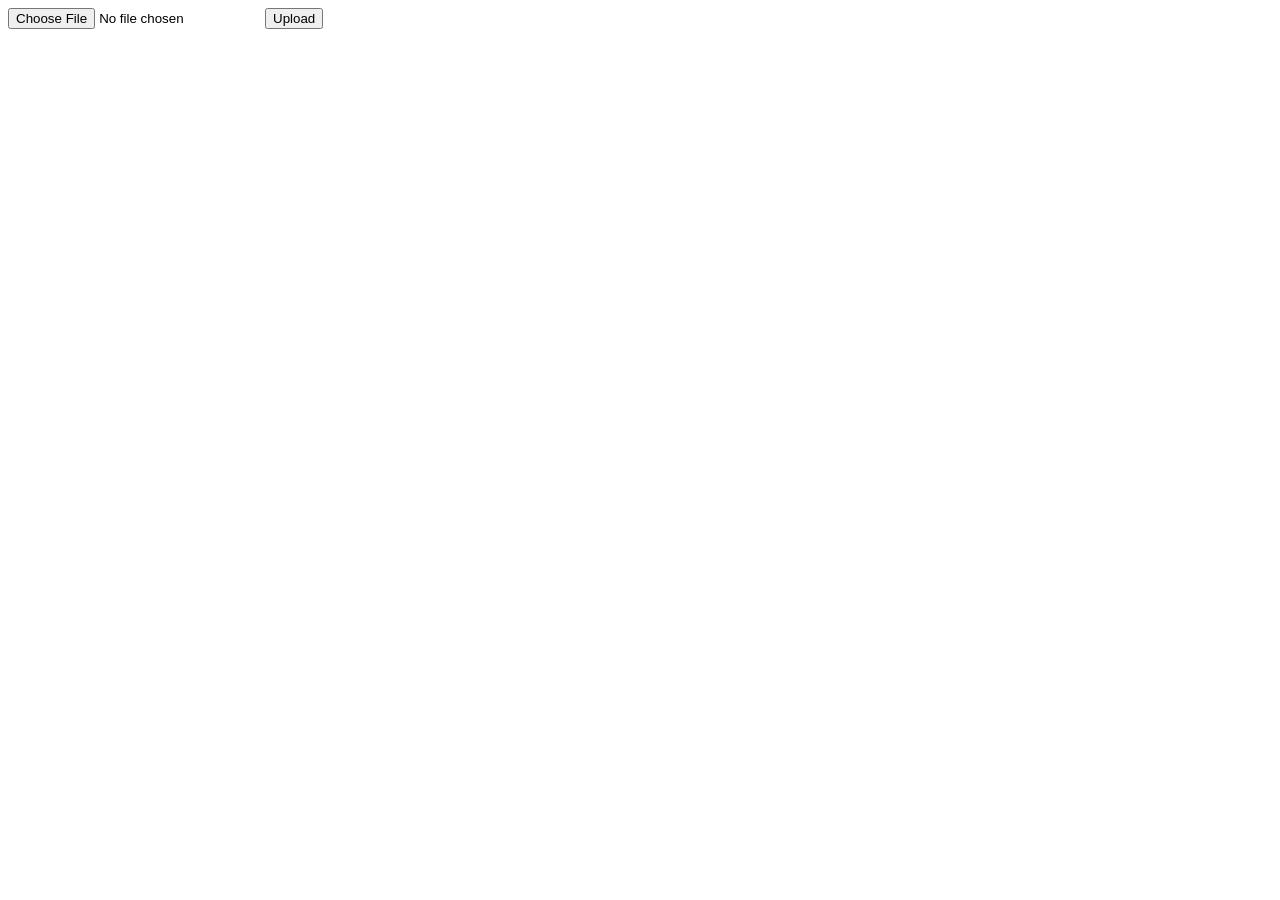
==== templates/cat.html @ 4bf95df8 "first commit" ====
<!DOCTYPE html>
<html lang="en">
<head>
    <meta charset="UTF-8">
    <title>Title</title>
</head>
<body>
    <form action = "/cat" method = "post" enctype="multipart/form-data">
        <input type="file" name="file" accept="image/*" required="required"/>
        <input type = "submit" value="Upload">
    </form>
</body>
</html>
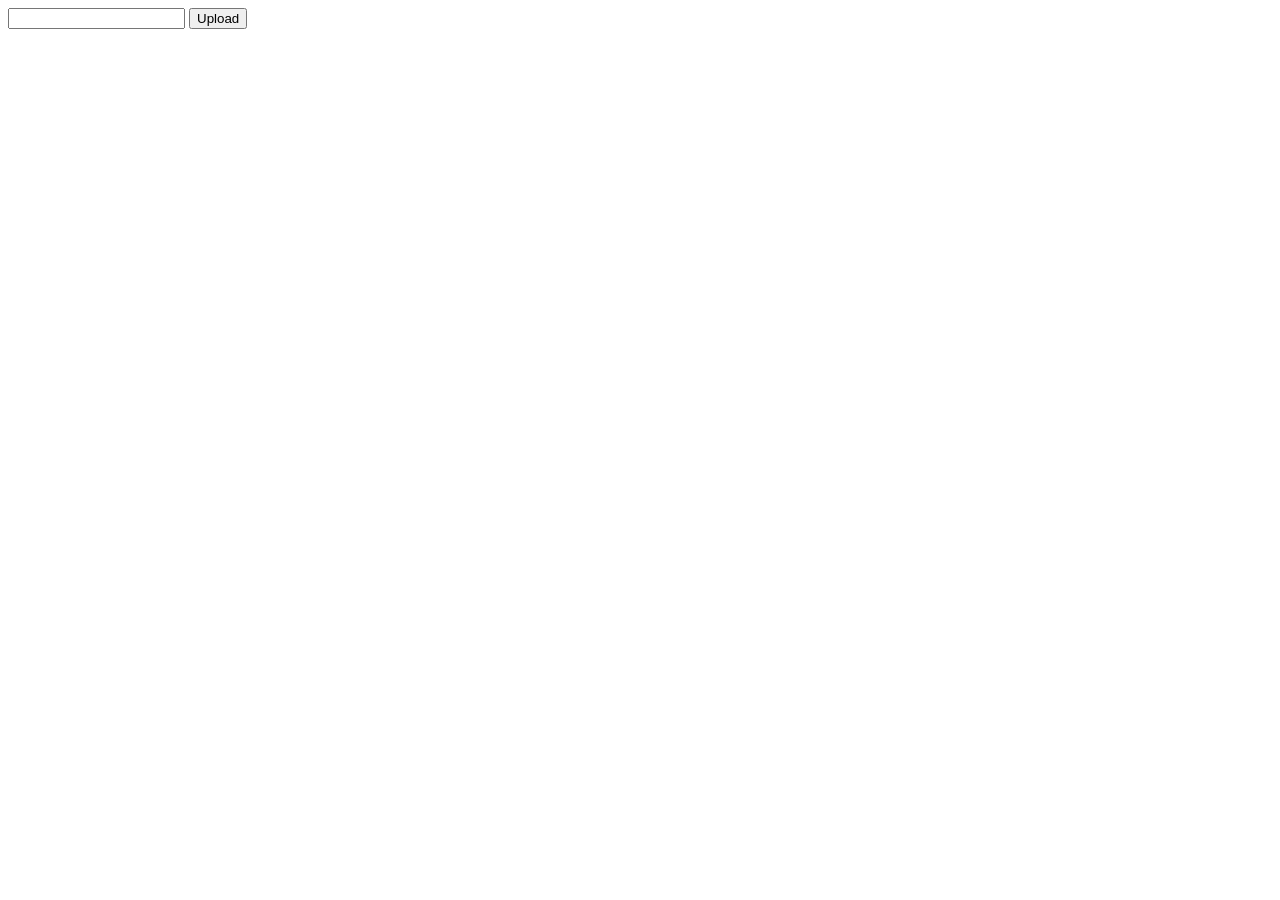
==== commit d3ef0ce8: "first commit" ====
--- a/templates/cat.html
+++ b/templates/cat.html
@@ -3,11 +3,12 @@
 <head>
     <meta charset="UTF-8">
     <title>Title</title>
+    <link rel="stylesheet" type="text/css" href="{{ url_for('static', filename='styles/style.css')}}">
 </head>
 <body>
-    <form action = "/cat" method = "post" enctype="multipart/form-data">
-        <input type="file" name="file" accept="image/*" required="required"/>
-        <input type = "submit" value="Upload">
+    <form class='form-group' method = "post" enctype="multipart/form-data">
+        <input class='form-button' type="text" name="file" required="required"/>
+        <button class="form-button" type = "submit" value="Upload">Upload</button>
     </form>
 </body>
 </html>
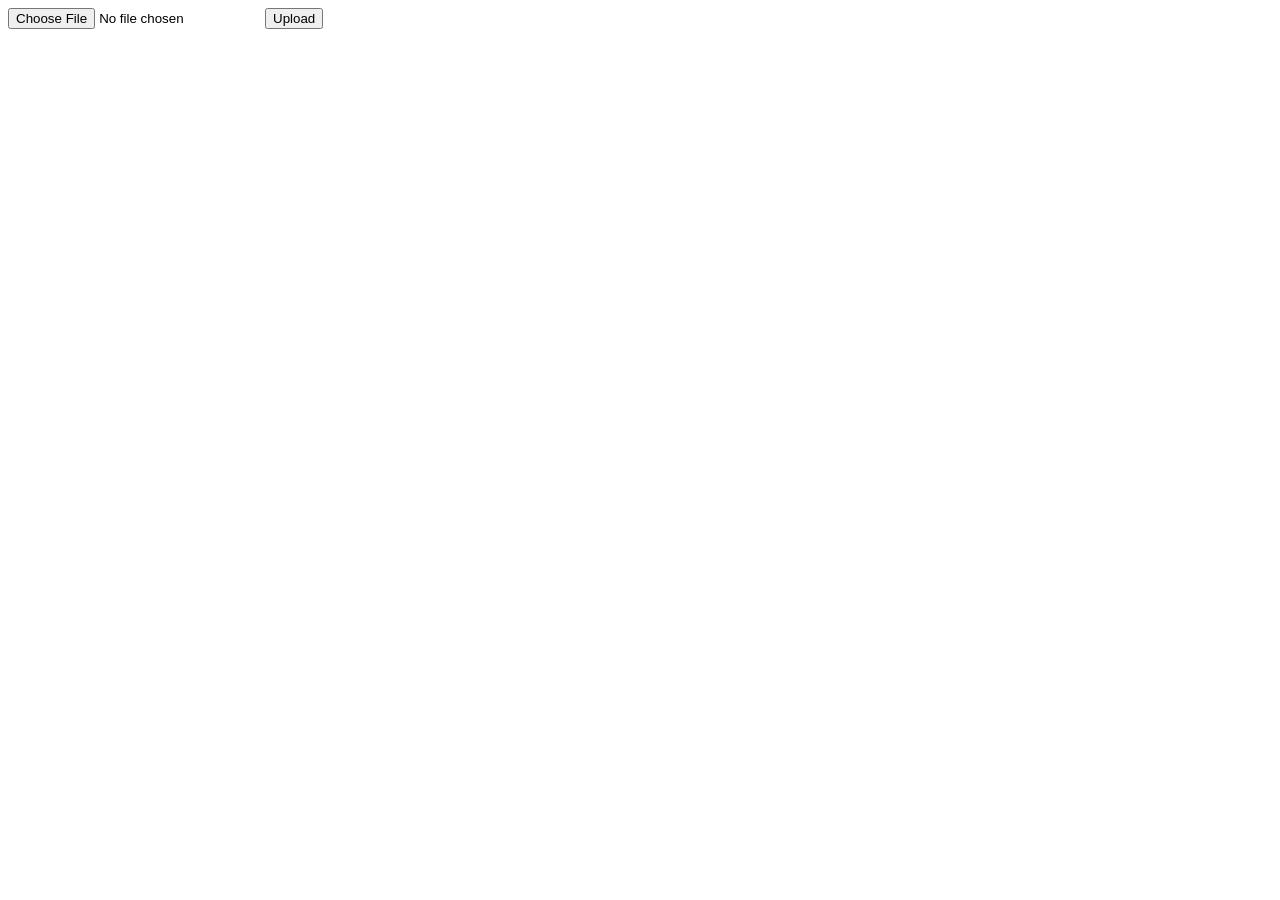
==== commit 209a020d: "first commit" ====
--- a/templates/cat.html
+++ b/templates/cat.html
@@ -7,7 +7,7 @@
 </head>
 <body>
     <form class='form-group' method = "post" enctype="multipart/form-data">
-        <input class='form-button' type="text" name="file" required="required"/>
+        <input class='form-button' type="file" name="file" required="required"/>
         <button class="form-button" type = "submit" value="Upload">Upload</button>
     </form>
 </body>
